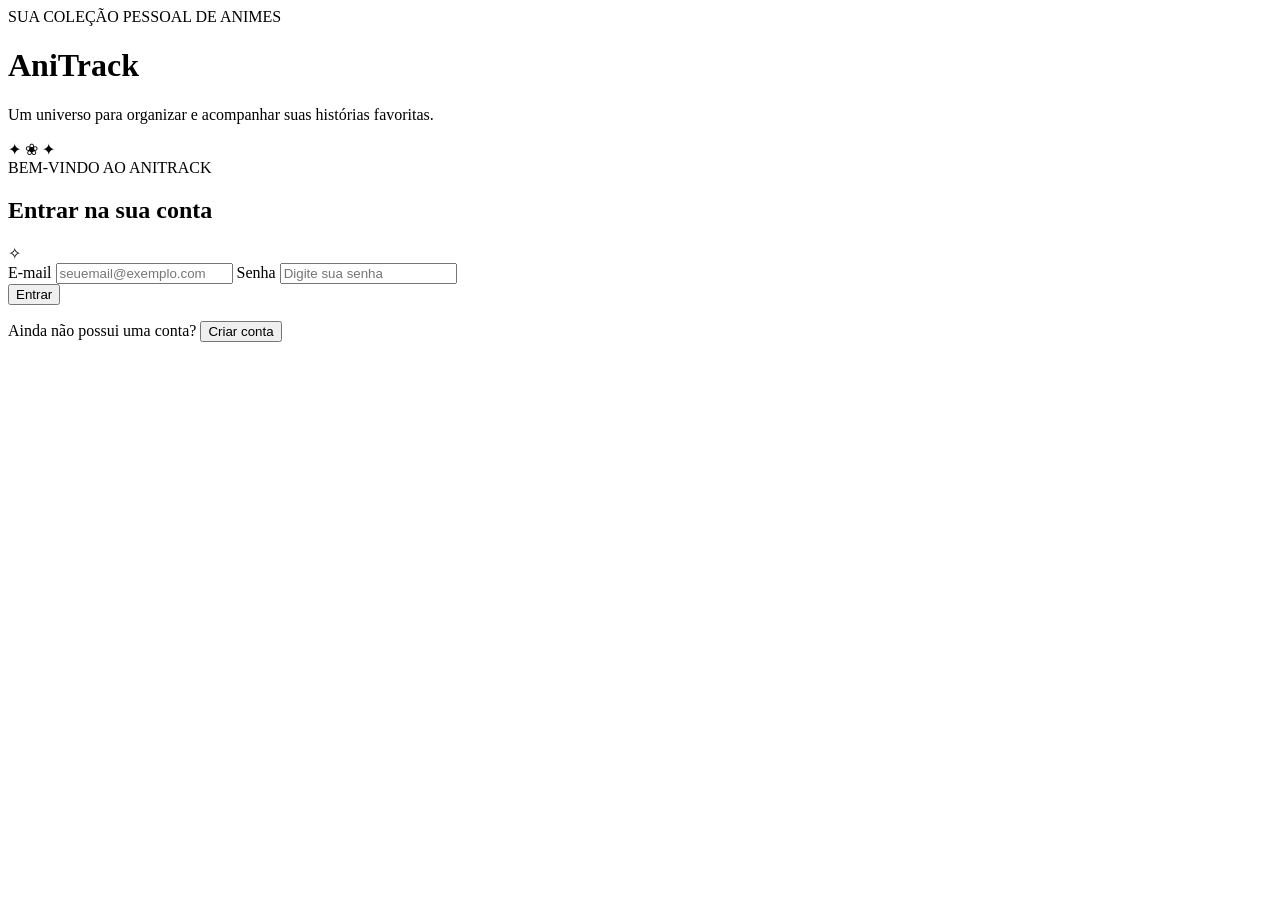
==== src/main/resources/public/index.html @ 58453282 "Central de Descobertas" ====
<!DOCTYPE html>
<html lang="pt-BR">

<head>
    <meta charset="UTF-8">
    <meta name="viewport" content="width=device-width, initial-scale=1.0">
    <meta name="theme-color" content="#111426">

    <title>AniTrack | Sua Coleção de Animes</title>

    <link rel="preconnect" href="https://fonts.googleapis.com">
    <link rel="preconnect" href="https://fonts.gstatic.com" crossorigin>

    <link href="https://fonts.googleapis.com/css2?family=Comfortaa:wght@400;500;600;700&family=Nunito:wght@400;500;600;700;800&family=Quicksand:wght@400;500;600;700&display=swap" rel="stylesheet">

    <link rel="icon" type="image/x-icon" href="/favicon.ico?v=2">
<link rel="shortcut icon" href="/favicon.ico?v=2">

    <!-- Estilos principais do AniTrack -->
<link rel="stylesheet" href="/style.css">

<!-- Personalizações do layout -->
<link rel="stylesheet" href="/CSS/layout.css">
<link rel="stylesheet" href="/CSS/themes.css">
<link rel="stylesheet" href="/CSS/discoveries.css">
</head>

<body>

    <!-- EFEITOS DE FUNDO -->
    <div class="background-effects">
        <div class="glow glow-blue"></div>
        <div class="glow glow-purple"></div>
    </div>

    <!-- AUTENTICAÇÃO -->
    <main id="authSection" class="auth-page">

        <header class="hero">
            <div class="hero-label">
                <span class="label-line"></span>
                SUA COLEÇÃO PESSOAL DE ANIMES
                <span class="label-line"></span>
            </div>

            <h1>Ani<span>Track</span></h1>

            <p class="hero-description">
                Um universo para organizar e acompanhar suas histórias favoritas.
            </p>

            <div class="hero-decoration">
                <span>✦</span>
                <span class="decoration-center">❀</span>
                <span>✦</span>
            </div>
        </header>

        <section class="auth-panel">

            <div class="section-heading">
                <div>
                    <span class="eyebrow">BEM-VINDO AO ANITRACK</span>
                    <h2 id="authTitle">Entrar na sua conta</h2>
                </div>
                <span class="section-symbol">✧</span>
            </div>

            <form id="authForm">

                <label class="field">
                    E-mail
                    <input
                        id="authEmail"
                        type="email"
                        placeholder="seuemail@exemplo.com"
                        autocomplete="email"
                        required
                    >
                </label>

                <label class="field">
                    Senha
                    <input
                        id="authPassword"
                        type="password"
                        placeholder="Digite sua senha"
                        autocomplete="current-password"
                        minlength="6"
                        required
                    >
                </label>

                <div class="form-footer">
                    <button
                        type="submit"
                        class="primary-button"
                        id="authSubmit"
                    >
                        Entrar
                    </button>

                    <p id="authMessage" aria-live="polite"></p>
                </div>

            </form>

            <p class="auth-switch">
                Ainda não possui uma conta?

                <button
                    type="button"
                    id="authToggle"
                    class="secondary-button"
                >
                    Criar conta
                </button>
            </p>

        </section>

    </main>

    <!-- APLICAÇÃO -->
    <div id="appContent" class="app-layout" hidden>

        <!-- BARRA LATERAL -->
        <aside class="sidebar">

            <div class="sidebar-brand">
    <img
        class="brand-icon"
        src="/images/anitrack-logo.png"
        alt="AniTrack"
    >
    <span>Ani<span>Track</span></span>
</div>

            <div class="sidebar-section">
                <span class="sidebar-label">BIBLIOTECA</span>

                <nav class="sidebar-nav">

                    <button
                        type="button"
                        class="nav-item active"
                        data-view="home"
                    >
                        <span class="nav-icon">⌂</span>
                        Início
                    </button>

                    <button
                        type="button"
                        class="nav-item"
                        data-view="favorites"
                    >
                        <span class="nav-icon">♡</span>
                        Favoritos
                    </button>

                    <button
                        type="button"
                        class="nav-item"
                        data-view="mine"
                    >
                        <span class="nav-icon">✧</span>
                        Minha coleção
                    </button>

                    <button
                        type="button"
                        class="nav-item"
                        data-view="shared"
                    >
                        <span class="nav-icon">❀</span>
                        Compartilhada
                    </button>

                    <button
                        type="button"
                        class="nav-item"
                        data-view="statistics"
                    >
                        <span class="nav-icon">▥</span>
                        Estatísticas
                    </button>

                    <button type="button" class="nav-item" data-view="discoveries">
                        <span class="nav-icon">✦</span>
                        Central de descobertas
                    </button>

                    <button type="button" class="nav-item" id="profileNavButton">
                        <span class="nav-icon">◎</span>
                        Meu perfil
                    </button>

                </nav>
            </div>

            <!-- ALTERNADOR CÍCLICO DE TEMA -->
            <div class="theme-switcher">
                <label class="sidebar-label" id="themeSwitcherLabel">APARÊNCIA</label>
                <button
                    type="button"
                    id="themeCycleButton"
                    class="theme-cycle-button"
                    aria-labelledby="themeSwitcherLabel themeCycleName"
                    aria-label="Trocar tema do AniTrack"
                    title="Trocar tema"
                >
                    <span class="theme-cycle-name" id="themeCycleName">Original — AniTrack</span>
                    <span class="theme-cycle-icon" aria-hidden="true">⟳</span>
                </button>
            </div>

            <div class="sidebar-bottom">

               <div class="sidebar-user">
    <div class="user-avatar">
        <img
            id="sidebarAvatar"
            src="/favicon.ico"
            alt="Avatar do usuário"
        >
    </div>

    <div class="user-details">
        <strong id="currentUser"></strong>
        <span>Conta conectada</span>
    </div>
</div>

                    <button
    type="button"
    id="editProfileButton"
    class="edit-profile-button"
>
    ✧ Editar perfil
</button>

                <button
                    type="button"
                    id="logoutButton"
                    class="logout-button"
                >
                    ↪ Sair da conta
                </button>

            </div>

        </aside>

        <!-- ÁREA PRINCIPAL -->
        <main class="main-content">

            <!-- CATÁLOGO -->
            <section id="catalogView" class="page-view">

                <header class="page-header">

                    <div>
                        <span class="eyebrow">SUA BIBLIOTECA</span>
                        <h1 id="pageTitle">Minha coleção</h1>
                        <p id="pageDescription">
                            Descubra, organize e acompanhe seus animes favoritos.
                        </p>
                    </div>

                    <button
    type="button"
    id="addAnimeButton"
    class="primary-button add-anime-button"
    aria-label="Adicionar anime"
    title="Adicionar anime"
>
    <span>＋</span>
</button>
                </header>

                <!-- PESQUISA -->
                <div class="catalog-toolbar">

                    <div class="catalog-search">
                        <span>⌕</span>
                        <input
                            id="catalogSearch"
                            type="search"
                            placeholder="Pesquisar animes..."
                            aria-label="Pesquisar animes"
                        >
                    </div>
                    <div class="library-controls">
                        <button type="button" id="toggleLibraryFilters" class="library-control-button" aria-expanded="false" aria-controls="libraryFilterPanel">
                            <span aria-hidden="true">☷</span> Filtros <span id="activeFilterCount" class="filter-count" hidden>0</span>
                        </button>
                        <label class="library-sort-label" for="librarySort">Ordenar</label>
                        <select id="librarySort" class="library-sort">
                            <option value="updated">Atualizados recentemente</option>
                            <option value="title-asc">Nome: A–Z</option>
                            <option value="title-desc">Nome: Z–A</option>
                            <option value="rating-desc">Melhor avaliação</option>
                            <option value="progress-desc">Maior progresso</option>
                            <option value="progress-asc">Menor progresso</option>
                        </select>
                        <div class="view-toggle" role="group" aria-label="Modo de visualização">
                            <button type="button" class="view-toggle-button is-active" data-library-view="grid" aria-pressed="true" title="Visualização em grade">▦</button>
                            <button type="button" class="view-toggle-button" data-library-view="list" aria-pressed="false" title="Visualização em lista">☰</button>
                        </div>
                    </div>
                    <section id="libraryFilterPanel" class="library-filter-panel" hidden aria-label="Filtros avançados">
                        <div class="filter-panel-heading">
                            <div><strong>Filtros avançados</strong><span>Refine sua coleção</span></div>
                            <button type="button" id="clearLibraryFilters" class="filter-clear-button">Limpar filtros</button>
                        </div>
                        <div class="filter-fields">
                            <label>Status
                                <select id="filterStatus">
                                    <option value="">Todos os status</option>
                                    <option>Planejado</option><option>Assistindo</option><option>Pausado</option><option>Concluído</option>
                                </select>
                            </label>
                            <label>Gênero
                                <select id="filterGenre"><option value="">Todos os gêneros</option></select>
                            </label>
                            <label>Formato
                                <select id="filterFormat"><option value="">Todos os formatos</option></select>
                            </label>
                            <label>Nota mínima
                                <select id="filterRating">
                                    <option value="">Qualquer nota</option>
                                    <option value="5">5+</option><option value="7">7+</option><option value="8">8+</option><option value="9">9+</option>
                                </select>
                            </label>
                        </div>
                    </section>
                </div>

                <!-- CATÁLOGO E ESTATÍSTICAS -->
                
                <!-- CATÁLOGO DE ANIMES -->
                <section class="catalog-section">

                    <div class="section-heading">
                        <div>
                            <span class="eyebrow">SUAS COLEÇÕES</span>
                            <h2>Biblioteca de animes</h2>
                        </div>

                        <span class="section-symbol">❀</span>
                    </div>

                    <div id="list" class="anime-list"></div>

                </section>

            </section>

            <!-- CENTRAL DE DESCOBERTAS -->
            <section id="discoveriesView" class="page-view discoveries-page" hidden>
                <header class="page-header">
                    <div>
                        <span class="eyebrow">EXPLORE O UNIVERSO DOS ANIMES</span>
                        <h1>Central de descobertas</h1>
                        <p>Encontre sua próxima história favorita com os dados da Kitsu.</p>
                    </div>
                    <a class="discoveries-source" href="https://kitsu.io/anime" target="_blank" rel="noopener noreferrer">Explorar na Kitsu ↗</a>
                </header>

                <div class="discoveries-search-row">
                    <label class="discoveries-search" for="discoveriesSearch">
                        <span aria-hidden="true">⌕</span>
                        <input id="discoveriesSearch" type="search" placeholder="Buscar um anime..." autocomplete="off">
                    </label>
                    <label class="discoveries-genre-label" for="discoveriesGenre">Gênero</label>
                    <select id="discoveriesGenre" class="discoveries-genre-select">
                        <option value="">Todos os gêneros</option>
                    </select>
                </div>

                <div class="discoveries-tabs" role="tablist" aria-label="Categorias de descoberta">
                    <button type="button" class="discovery-tab is-active" data-discovery-category="trending" role="tab" aria-selected="true">Em alta</button>
                    <button type="button" class="discovery-tab" data-discovery-category="popular" role="tab" aria-selected="false">Populares</button>
                    <button type="button" class="discovery-tab" data-discovery-category="top-rated" role="tab" aria-selected="false">Mais bem avaliados</button>
                    <button type="button" class="discovery-tab" data-discovery-category="recent" role="tab" aria-selected="false">Lançamentos recentes</button>
                </div>

                <div class="discoveries-section-heading">
                    <div><span class="eyebrow">SELEÇÃO KITSU</span><h2 id="discoveriesHeading">Animes em alta</h2></div>
                    <span id="discoveriesResultCount" class="discoveries-result-count"></span>
                </div>
                <div id="discoveriesStatus" class="discoveries-status" role="status" aria-live="polite">Carregando recomendações...</div>
                <div id="discoveriesGrid" class="discoveries-grid"></div>
            </section>

            <!-- PÁGINA DE ESTATÍSTICAS -->
            <section id="statisticsView" class="page-view" hidden>

                <header class="page-header">
                    <div>
                        <span class="eyebrow">ANÁLISE DA COLEÇÃO</span>
                        <h1>Estatísticas</h1>
                        <p>Acompanhe seu progresso e os resultados da sua coleção.</p>
                    </div>
                </header>

                <section class="statistics-section">

                    <div class="section-heading">
                        <div>
                            <span class="eyebrow">VISÃO GERAL</span>
                            <h2>Desempenho da coleção</h2>
                        </div>

                        <span class="section-symbol">✧</span>
                    </div>

                    <div id="stats" class="stats-dashboard"></div>

                </section>

            </section>


            </section>

            <!-- PERFIL IMERSIVO -->
            <section id="profileView" class="page-view profile-page" hidden>
                <header class="page-header profile-page-heading">
                    <div>
                        <span class="eyebrow">IDENTIDADE ANITRACK</span>
                        <h1>Meu perfil</h1>
                        <p>Seu espaço, sua coleção e suas histórias favoritas.</p>
                    </div>
                    <button type="button" id="editImmersiveProfile" class="primary-button">✧ Personalizar perfil</button>
                </header>

                <section class="immersive-profile-card">
                    <div id="profileBanner" class="immersive-profile-banner">
                        <span class="profile-banner-caption">ANITRACK MEMBER</span>
                    </div>
                    <div class="immersive-profile-identity">
                        <img id="immersiveAvatar" src="/favicon.ico" alt="Avatar do perfil">
                        <div class="immersive-profile-name">
                            <span class="eyebrow">PERFIL PÚBLICO</span>
                            <h2 id="immersiveUsername">Carregando...</h2>
                            <p>Uma coleção de histórias para acompanhar.</p>
                        </div>
                        <span class="profile-public-pill">✦ Público</span>
                    </div>
                </section>

                <section class="profile-stat-grid" id="profileStats" aria-live="polite">
                    <article class="profile-stat-card"><span>ANIMES</span><strong>—</strong></article>
                    <article class="profile-stat-card"><span>CONCLUÍDOS</span><strong>—</strong></article>
                    <article class="profile-stat-card"><span>EPISÓDIOS VISTOS</span><strong>—</strong></article>
                    <article class="profile-stat-card"><span>MÉDIA DAS NOTAS</span><strong>—</strong></article>
                </section>

                <section class="profile-featured-section">
                    <div class="section-heading">
                        <div><span class="eyebrow">SELEÇÃO PESSOAL</span><h2>Animes em destaque</h2></div>
                        <span class="section-symbol">✧</span>
                    </div>
                    <div id="profileFeaturedAnime" class="profile-featured-grid">
                        <p class="profile-empty-state">Escolha até três animes para destacar no seu perfil.</p>
                    </div>
                </section>
            </section>

            <!-- TELA DE CADASTRO -->
            <section id="addAnimeView" class="page-view" hidden>

                <header class="page-header">

                    <div>
                        <span class="eyebrow">GERENCIAMENTO DA COLEÇÃO</span>
                        <h1>Adicionar anime</h1>
                        <p>
                            Adicione uma nova história à sua biblioteca.
                        </p>
                    </div>

                    <button
                        type="button"
                        id="backToCatalog"
                        class="secondary-button"
                    >
                        ← Voltar ao catálogo
                    </button>

                </header>

                <section class="form-section">

                    <div class="section-heading">
                        <div>
                            <span class="eyebrow">NOVO REGISTRO</span>
                            <h2>Informações do anime</h2>
                        </div>

                        <span class="section-symbol">✧</span>
                    </div>

                    <form id="form">

                        <div class="form-grid">

                            <div class="field field-full anime-picker-field">
                                <label for="animeSearchInput">Título do anime</label>
                                <input
                                    id="animeSearchInput"
                                    type="search"
                                    placeholder="Digite para buscar no catálogo Kitsu..."
                                    autocomplete="off"
                                    aria-autocomplete="list"
                                    aria-controls="animeSuggestions"
                                    aria-expanded="false"
                                    required
                                >
                                <input type="hidden" name="title" required>
                                <div id="animeSuggestions" class="anime-suggestions" role="listbox" hidden></div>
                                <div id="selectedAnimePreview" class="selected-anime-preview" hidden aria-live="polite"></div>
                                <small class="field-hint">Selecione uma obra nas sugestões para preencher o título e a capa.</small>
                            </div>

                            <div class="field total-episodes-field" id="totalEpisodesField" hidden>
                                <span class="field-label">Total de episódios</span>
                                <div class="total-episodes-display" id="totalEpisodesDisplay" aria-live="polite">
                                    Selecione um anime para consultar os episódios.
                                </div>
                                <input name="totalEpisodes" type="hidden" value="">
                            </div>

                            <label class="field">
                                Episódios assistidos

                                <input
                                    name="watchedEpisodes"
                                    type="number"
                                    min="0"
                                    value="0"
                                    required
                                >
                            </label>

                            <label class="field field-full">
                                Status

                                <select name="status" class="status-native-select" required tabindex="-1" aria-hidden="true">
                                    <option value="Planejado">Planejado</option>
                                    <option value="Assistindo">Assistindo</option>
                                    <option value="Pausado">Pausado</option>
                                    <option value="Concluído">Concluído</option>
                                </select>
                                <div class="status-picker" data-status-picker>
                                    <button type="button" class="status-picker-trigger" aria-haspopup="listbox" aria-expanded="false">
                                        <span class="status-picker-current"><span class="status-dot"></span><span class="status-picker-label">Planejado</span></span>
                                        <span class="status-picker-chevron" aria-hidden="true">⌄</span>
                                    </button>
                                    <div class="status-picker-menu" role="listbox" aria-label="Status do anime" hidden>
                                        <button type="button" class="status-option" role="option" data-value="Planejado" aria-selected="true"><span class="status-dot"></span>Planejado</button>
                                        <button type="button" class="status-option" role="option" data-value="Assistindo" aria-selected="false"><span class="status-dot"></span>Assistindo</button>
                                        <button type="button" class="status-option" role="option" data-value="Pausado" aria-selected="false"><span class="status-dot"></span>Pausado</button>
                                        <button type="button" class="status-option" role="option" data-value="Concluído" aria-selected="false"><span class="status-dot"></span>Concluído</button>
                                    </div>
                                </div>
                            </label>

                        </div>

                        <div class="form-footer">

                            <button
                                type="submit"
                                class="primary-button"
                            >
                                ＋ Adicionar à coleção
                            </button>

                            <p id="message" aria-live="polite"></p>

                        </div>

                    </form>

                </section>

            </section>


<!-- PERSONALIZAÇÃO DO PERFIL IMERSIVO -->
<div id="immersiveProfileModal" class="profile-modal" hidden>
  <div class="profile-modal-content immersive-editor-content">
    <div class="section-heading">
      <div><span class="eyebrow">PERSONALIZAÇÃO</span><h2>Meu perfil</h2></div>
      <button type="button" id="closeImmersiveProfile" class="close-profile-button" aria-label="Fechar">×</button>
    </div>
    <div class="profile-banner-editor">
      <div id="bannerPreview" class="banner-preview"><span>Prévia do banner</span></div>
      <label for="profileBannerInput" class="avatar-upload-button">✧ Escolher banner</label>
      <input type="file" id="profileBannerInput" accept="image/png,image/jpeg,image/webp" hidden>
      <button type="button" id="removeProfileBanner" class="remove-avatar-button">Remover banner</button>
    </div>
    <div class="profile-feature-picker">
      <div><strong>Animes em destaque</strong><p>Selecione até três animes da sua coleção.</p></div>
      <div id="featuredAnimeChoices" class="featured-anime-choices"><p>Carregando sua coleção...</p></div>
    </div>
    <div class="form-footer">
      <button type="button" id="saveImmersiveProfile" class="primary-button">Salvar personalização</button>
      <p id="immersiveProfileMessage" aria-live="polite"></p>
    </div>
  </div>
</div>

<!-- JANELA DE EDIÇÃO DO PERFIL -->
<div id="profileModal" class="profile-modal" hidden>
    <div class="profile-modal-content">

        <div class="section-heading">
            <div>
                <span class="eyebrow">MINHA CONTA</span>
                <h2>Editar perfil</h2>
            </div>

            <button
                type="button"
                id="closeProfileModal"
                class="close-profile-button"
                aria-label="Fechar"
            >
                ×
            </button>
        </div>


<!-- Personalização do avatar -->
<div class="profile-avatar-editor">

    <div class="profile-avatar-preview">
        <img
            id="profileAvatarPreview"
            src="/favicon.ico"
            alt="Pré-visualização do avatar"
        >
    </div>

    <div class="profile-avatar-actions">
        <strong>Foto de perfil</strong>

        <span>Escolha uma imagem para representar sua conta.</span>

        <label for="profileAvatarInput" class="avatar-upload-button">
            ✧ Escolher imagem
        </label>

        <input
            type="file"
            id="profileAvatarInput"
            accept="image/png,image/jpeg,image/webp"
            hidden
        >

        <button
            type="button"
            id="removeProfileAvatar"
            class="remove-avatar-button"
        >
            Remover foto
        </button>
    </div>

</div>


        <form id="profileForm">

            <label class="field">
                Nome de usuário

                <input
                    type="text"
                    id="profileUsername"
                    minlength="3"
                    maxlength="20"
                    pattern="[A-Za-z0-9_]+"
                    placeholder="Ex.: Tohru"
                    required
                >
            </label>

            <p class="profile-hint">
                Seu nome será exibido com @ na barra lateral.
            </p>

            <div class="form-footer">
                <button type="submit" class="primary-button">
                    Salvar alterações
                </button>

                <p id="profileMessage" aria-live="polite"></p>
            </div>

        </form>
    </div>
</div>


        </main>

    </div>

    <!-- CONFIRMAÇÃO PERSONALIZADA DE EXCLUSÃO -->
    <div id="deleteConfirmModal" class="delete-confirm-overlay" hidden aria-hidden="true">
        <section class="delete-confirm-dialog" role="dialog" aria-modal="true" aria-labelledby="deleteConfirmTitle" aria-describedby="deleteConfirmDescription" tabindex="-1">
            <div class="delete-confirm-icon" aria-hidden="true">⌫</div>
            <span class="delete-confirm-eyebrow">AÇÃO IRREVERSÍVEL</span>
            <h2 id="deleteConfirmTitle">Excluir anime?</h2>
            <p id="deleteConfirmDescription">Tem certeza de que deseja remover este anime da sua biblioteca?</p>
            <div class="delete-confirm-anime" id="deleteConfirmAnime"></div>
            <div class="delete-confirm-actions">
                <button type="button" class="delete-cancel-button" id="cancelDeleteAnime">Cancelar</button>
                <button type="button" class="delete-accept-button" id="confirmDeleteAnime">Excluir anime</button>
            </div>
        </section>
    </div>

    <!-- SCRIPTS -->
    <script src="https://cdn.jsdelivr.net/npm/@supabase/supabase-js@2"></script>
    <script src="/supabase-config.js"></script>
    <script src="/auth.js"></script>
    <script src="/catalog.js"></script>
    <script src="/theme.js"></script>
    <script src="/profile.js"></script>
    <script src="/discoveries.js"></script>

</body>
</html>
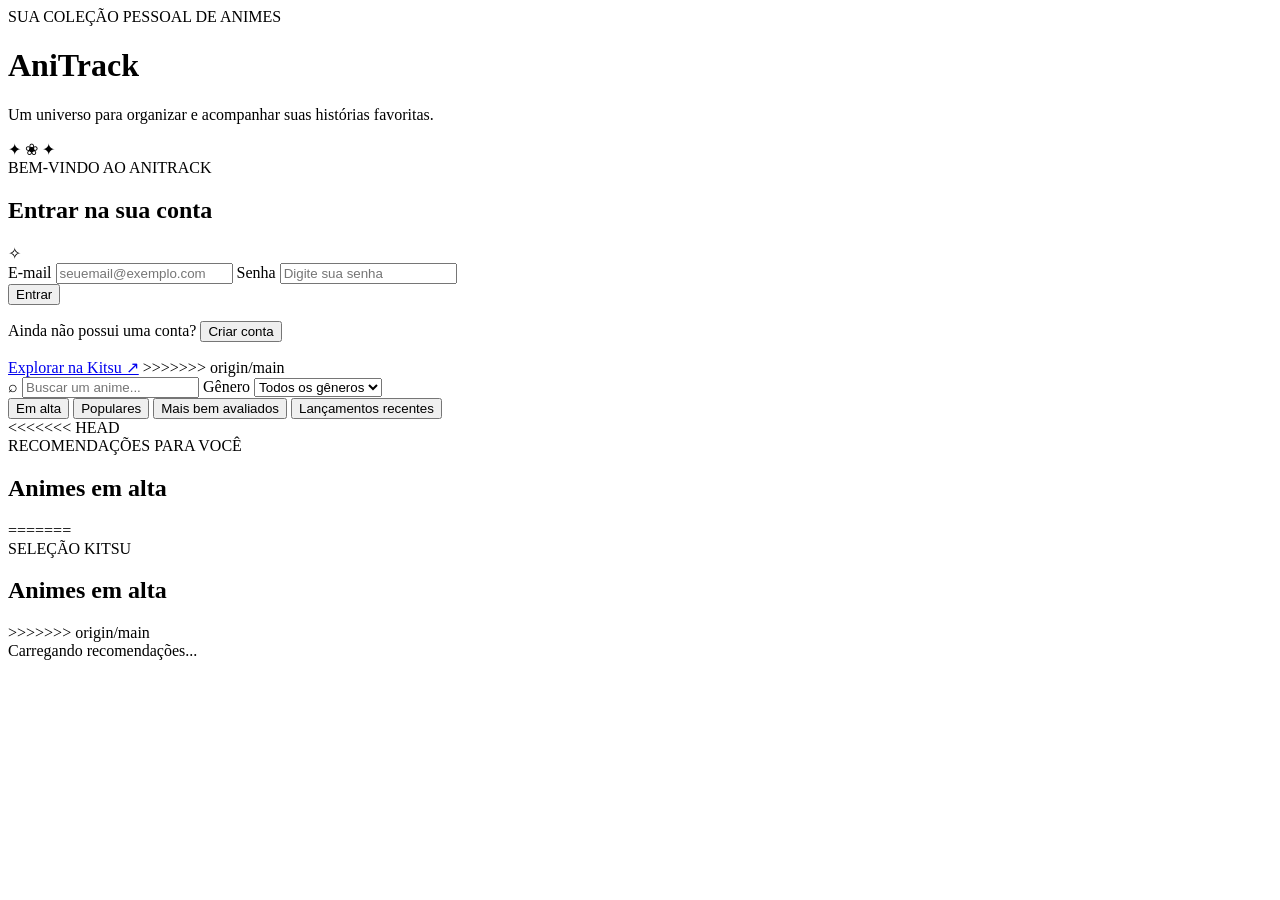
==== commit a698d919: "ABENÇÕA" ====
--- a/src/main/resources/public/index.html
+++ b/src/main/resources/public/index.html
@@ -364,9 +364,14 @@
                     <div>
                         <span class="eyebrow">EXPLORE O UNIVERSO DOS ANIMES</span>
                         <h1>Central de descobertas</h1>
+<<<<<<< HEAD
+                        <p>Explore novidades, encontre animes populares e descubra sua próxima história favorita.</p>
+                    </div>
+=======
                         <p>Encontre sua próxima história favorita com os dados da Kitsu.</p>
                     </div>
                     <a class="discoveries-source" href="https://kitsu.io/anime" target="_blank" rel="noopener noreferrer">Explorar na Kitsu ↗</a>
+>>>>>>> origin/main
                 </header>
 
                 <div class="discoveries-search-row">
@@ -388,7 +393,11 @@
                 </div>
 
                 <div class="discoveries-section-heading">
+<<<<<<< HEAD
+                    <div><span class="eyebrow">RECOMENDAÇÕES PARA VOCÊ</span><h2 id="discoveriesHeading">Animes em alta</h2></div>
+=======
                     <div><span class="eyebrow">SELEÇÃO KITSU</span><h2 id="discoveriesHeading">Animes em alta</h2></div>
+>>>>>>> origin/main
                     <span id="discoveriesResultCount" class="discoveries-result-count"></span>
                 </div>
                 <div id="discoveriesStatus" class="discoveries-status" role="status" aria-live="polite">Carregando recomendações...</div>
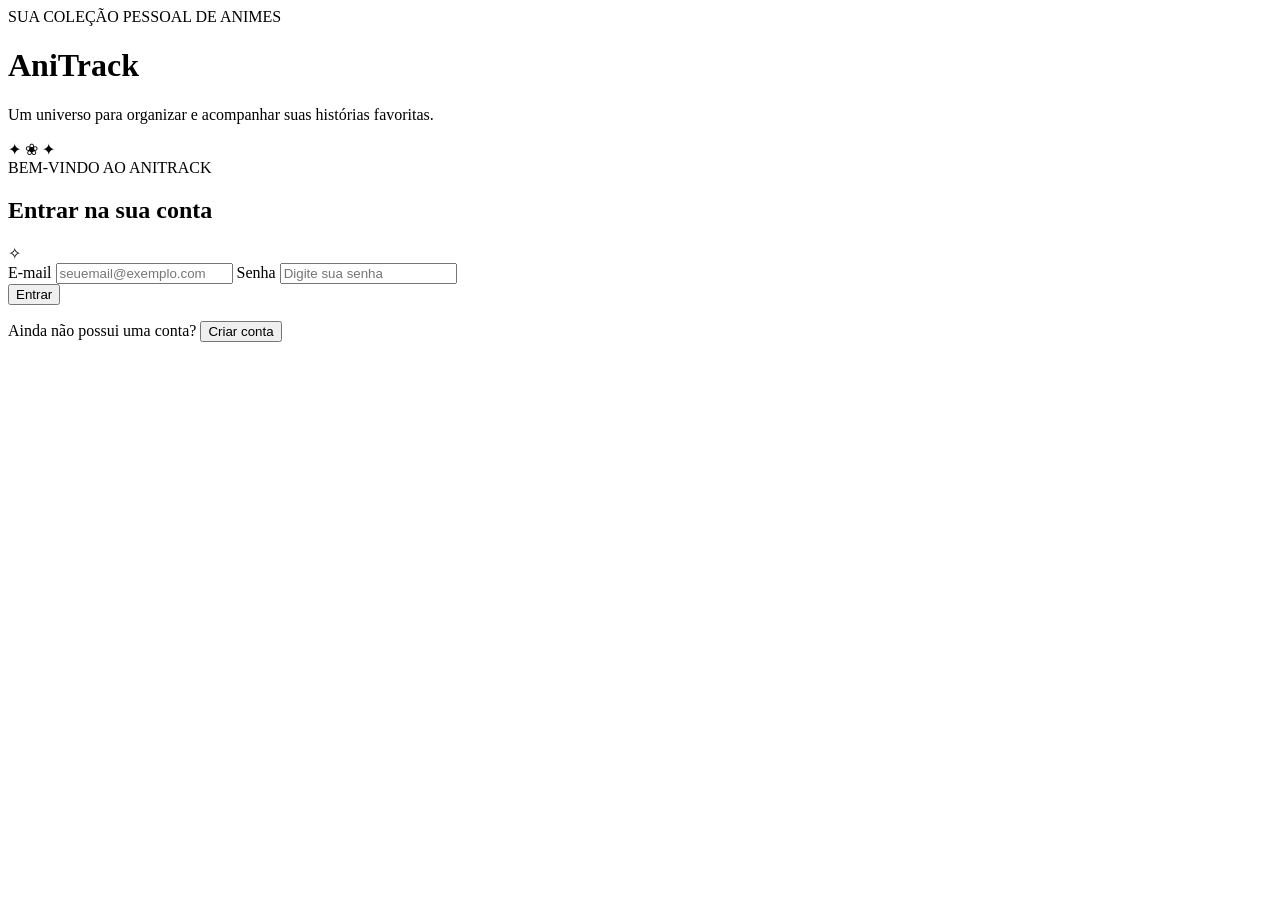
==== commit 6ffff4a5: "Ajuda" ====
--- a/src/main/resources/public/index.html
+++ b/src/main/resources/public/index.html
@@ -364,14 +364,8 @@
                     <div>
                         <span class="eyebrow">EXPLORE O UNIVERSO DOS ANIMES</span>
                         <h1>Central de descobertas</h1>
-<<<<<<< HEAD
                         <p>Explore novidades, encontre animes populares e descubra sua próxima história favorita.</p>
                     </div>
-=======
-                        <p>Encontre sua próxima história favorita com os dados da Kitsu.</p>
-                    </div>
-                    <a class="discoveries-source" href="https://kitsu.io/anime" target="_blank" rel="noopener noreferrer">Explorar na Kitsu ↗</a>
->>>>>>> origin/main
                 </header>
 
                 <div class="discoveries-search-row">
@@ -393,11 +387,7 @@
                 </div>
 
                 <div class="discoveries-section-heading">
-<<<<<<< HEAD
                     <div><span class="eyebrow">RECOMENDAÇÕES PARA VOCÊ</span><h2 id="discoveriesHeading">Animes em alta</h2></div>
-=======
-                    <div><span class="eyebrow">SELEÇÃO KITSU</span><h2 id="discoveriesHeading">Animes em alta</h2></div>
->>>>>>> origin/main
                     <span id="discoveriesResultCount" class="discoveries-result-count"></span>
                 </div>
                 <div id="discoveriesStatus" class="discoveries-status" role="status" aria-live="polite">Carregando recomendações...</div>
